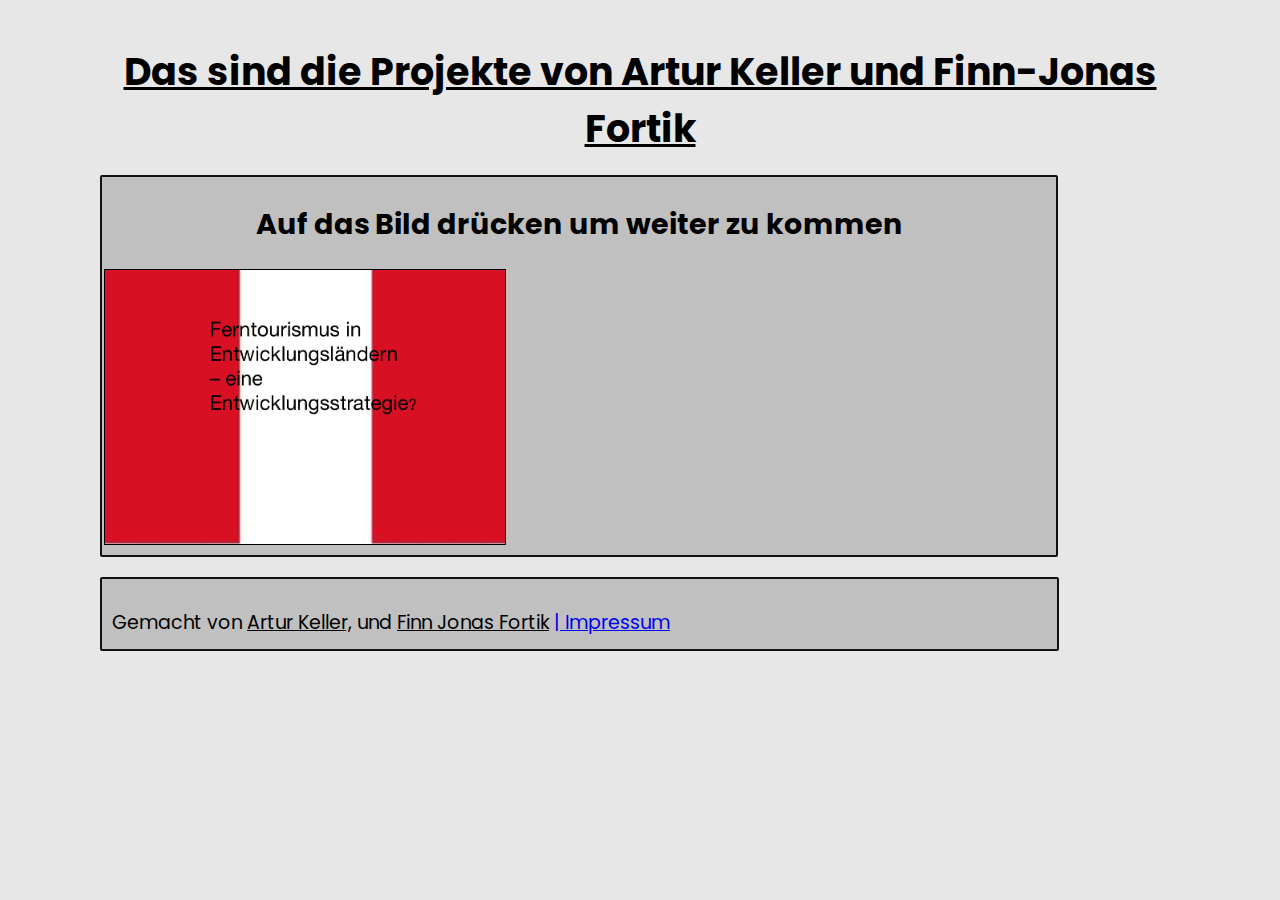
==== index.html @ 323c1117 "Add files via upload" ====
<!DOCTYPE html>
<html>
<meta charset="utf-8">
<link href="https://fonts.googleapis.com/css?family=Poppins&display=swap" rel="stylesheet"> 
<head>
<link rel="stylesheet" href="index-style.css" type="text/css">
<title>Peru</title>


</head>
<body>
<div id="index">
<header><h1><u>Das sind die Projekte von Artur Keller und Finn-Jonas Fortik</u></h1></header>
<br>
<br>
<br>

<section>
<center><p><h2>Auf das Bild drücken um weiter zu kommen</h2></p></center>
<images>
<a href="Steckbrief.html"><img src="Peruflagge.jpeg" alt="Mein Bild" width="400px"></a>
</images>
</section>
<footer><p>Gemacht von <U>Artur Keller,</U> und <U>Finn Jonas Fortik</u>
<a href="impressum.html"> | Impressum</a>
</footer>
</body>
---- index-style.css ----
body{
  background-color: #E7E7E7;
  background-repeat: no-repeat;
  background-attachment: fixed;
  background-size: cover;
  overflow-x: hidden;
  font-family: 'Poppins', sans-serif;
}
images {
display: inline-block;
background: white;
border: 1px solid black;
overflow: hidden;
-webkit-transition: all .3s ease;
-moz-transition: all .3s ease;
transition: all .3s ease;
}

images img {
display: block;
margin: 0;
padding: 0;
-webkit-transition: all .3s ease;
-moz-transition: all .3s ease;
transition: all .3s ease;
}

images:hover {
background: #FFFFFF;
border: 1px solid orange;
}

images:hover img {
-webkit-transform: scale(1.2);
-moz-transform: scale(1.2);
transform: scale(1.2);
opacity: .5;
filter: alpha(opacity=50);
}


#index { 
width: 1080px;
margin-right: auto;
margin-left: auto;
font: arial;
font-size:19px
}
body {
	background-color:D3D3D3;
}
header { 
 padding-top: 10px;
  padding-bottom: 10px;
  height: 50px;
  text-align: center;
}
nav a{
	color:#000000;
}

section { 
width: 950px;
float: left;
padding: 2px;
margin-top: 10px;
margin-right:10px;
background-color:#C0C0C0;
border:2px solid #111;
border-radius: 2px;
margin-bottom: 20px;
}

.Rechtsextremismus {

margin-top:	15px;
margin-bottom: 50px;
}

.Rechtsextremismus img {
	float: left;
	padding: 2px;
	margin-right: 10px;
	border: 1px solid #111
}
.Rechtsextremismus a {
	font-size:25px;
}

.seite img {
	padding: 5px;
	border: 1px solid #111
}
.seite a {
font-size:25px;
padding:30px;

}
.seite p {
padding:10px
}	
footer { 

height: 50px;
width: 935px;
clear: both;	
padding: 10px;
margin-top: 10px;
margin-right:10px;
background-color:#C0C0C0;
border: 2px solid #111;
border-radius: 2px;
}
 
Rate {
	margin:15px
}

Rate h1{
	color: #111;
	padding-bottom: 10px;
}

WkmgR {
	margin:15px
}

WkmgR h1 {
	color: #111;
	padding-bottom: 10px;
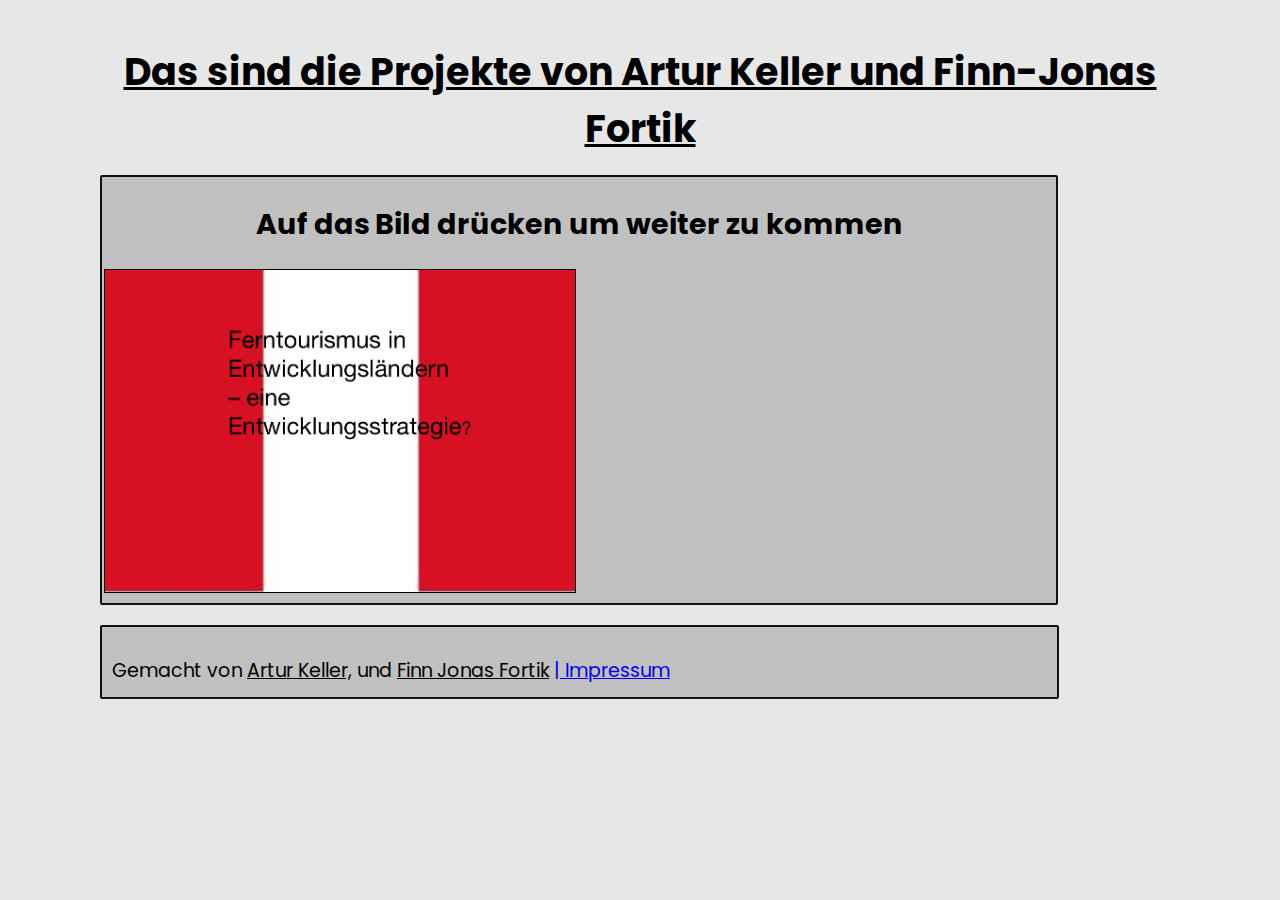
==== commit acb5e6a3: "Update index.html" ====
--- a/index.html
+++ b/index.html
@@ -8,7 +8,7 @@
 
 
 </head>
-<body>
+<body> 
 <div id="index">
 <header><h1><u>Das sind die Projekte von Artur Keller und Finn-Jonas Fortik</u></h1></header>
 <br>
@@ -18,7 +18,7 @@
 <section>
 <center><p><h2>Auf das Bild drücken um weiter zu kommen</h2></p></center>
 <images>
-<a href="Steckbrief.html"><img src="Peruflagge.jpeg" alt="Mein Bild" width="400px"></a>
+<a href="Steckbrief.html"><img src="Peruflagge.jpeg" alt="Mein Bild" width="470px"></a>
 </images>
 </section>
 <footer><p>Gemacht von <U>Artur Keller,</U> und <U>Finn Jonas Fortik</u>
